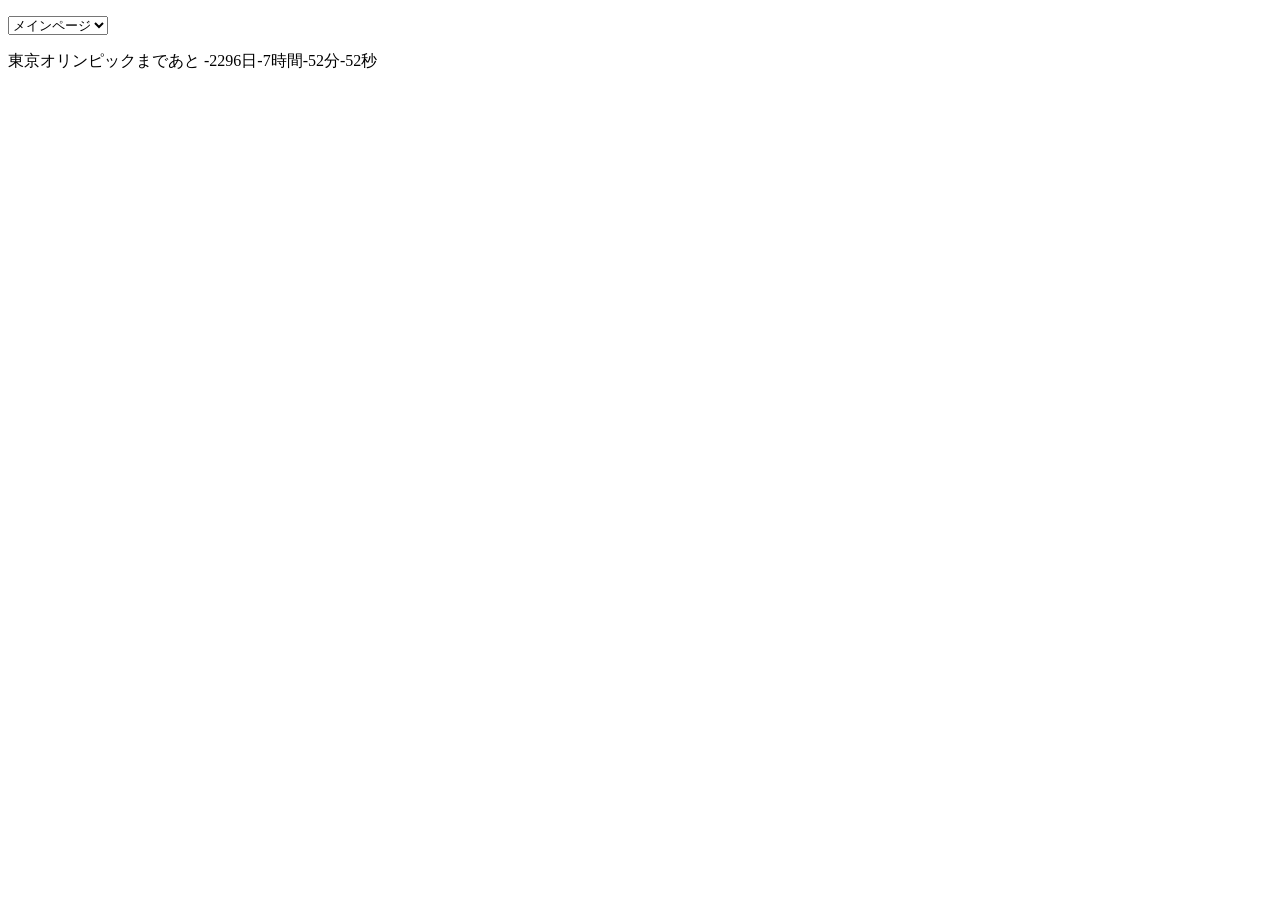
==== index.html @ 8c7d4d0f "Update index.html" ====
<!DOCTYPE html>
<html lang="ja">
  <head>
    <meta charset="UTF-8">
    <title>練習13</title>
  </head>
  <body>
    <section>
      <p id="cookie"></p>
    </section>
    <nav>
      <form id="form">
        <select name="select">
          <option value="index.html">メインページ</option>
          <option value="other.html">別のページ</option>
        </select>
      </form>
    </nav>
    <section>
      <p id="countdown"></p>
    </section>
    <script type="text/javascript" src="js/default.js"></script>
  </body>
</html>
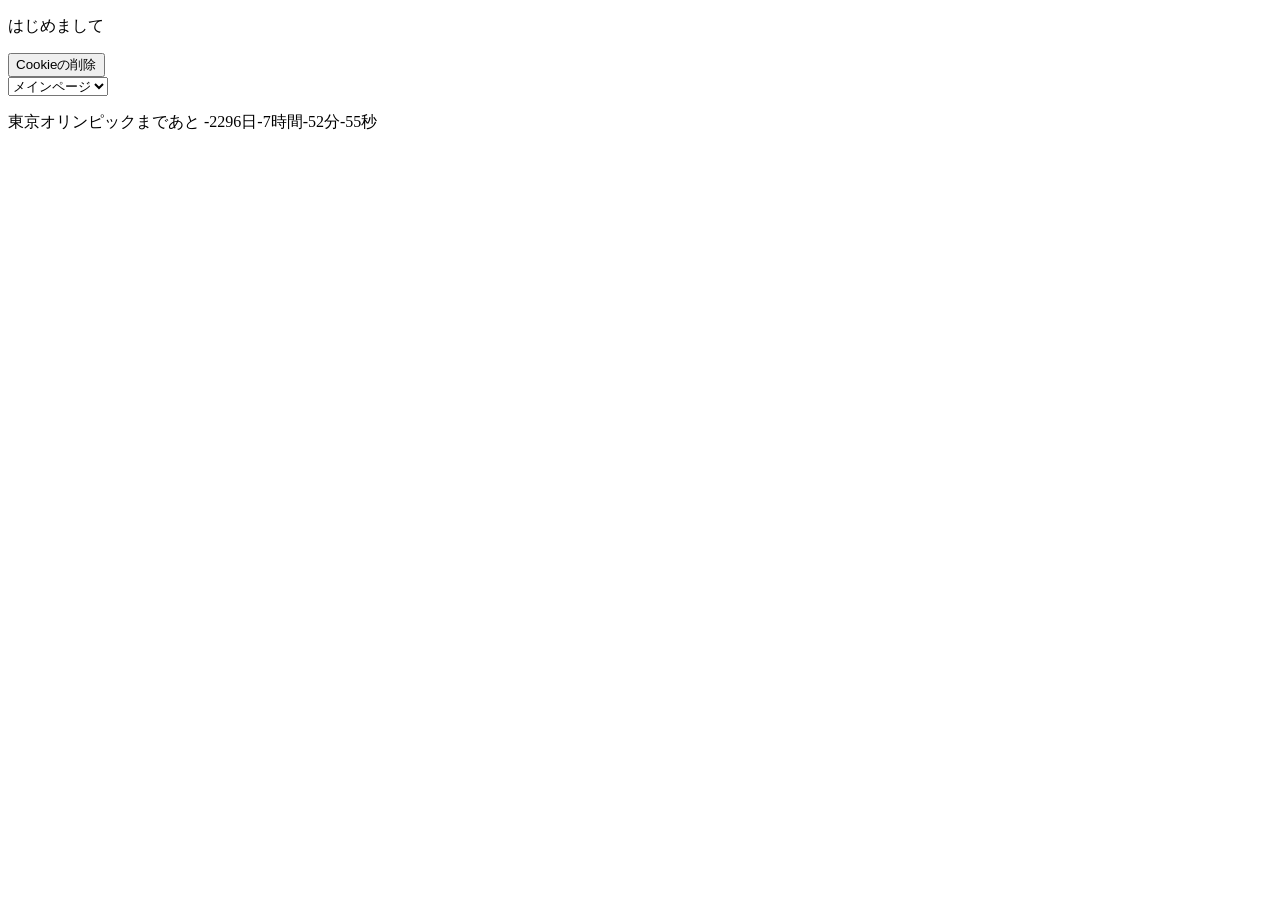
==== commit 76ff2766: "Update index.html" ====
--- a/index.html
+++ b/index.html
@@ -7,6 +7,9 @@
   <body>
     <section>
       <p id="cookie"></p>
+      <form action="#" id="remove_cookie">
+        <input type="submit" value="Cookieの削除">
+      </form>
     </section>
     <nav>
       <form id="form">
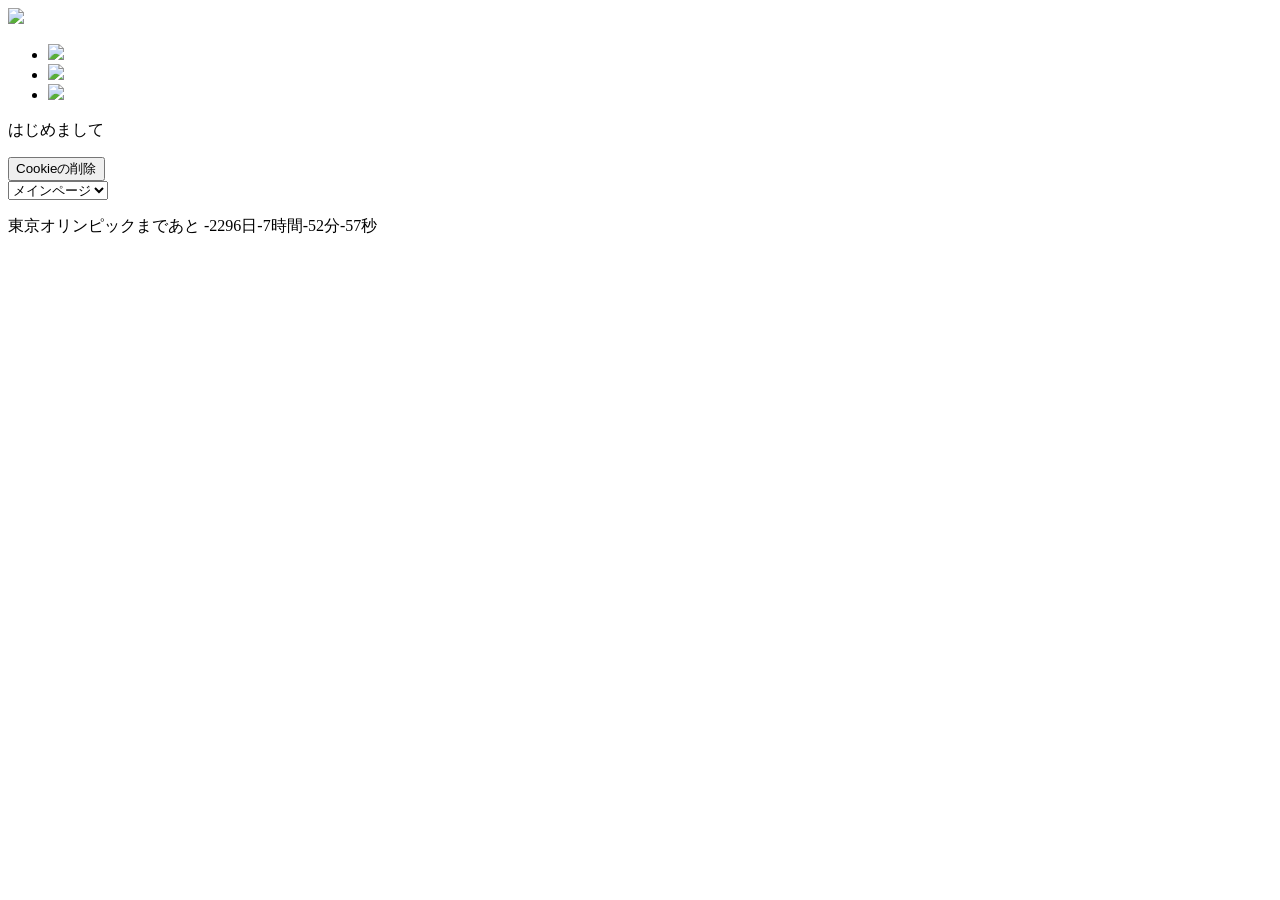
==== commit f966ca80: "Update index.html" ====
--- a/index.html
+++ b/index.html
@@ -5,6 +5,18 @@
     <title>練習13</title>
   </head>
   <body>
+    <section>
+    <div class="center">
+      <div>
+        <img src="img/flower1.png">
+      </div>
+      <ul>
+        <li><img src="img/thumb-flower1.png" class="thumb" data-image="flower1.png"></li>
+        <li><img src="img/thumb-flower2.png" class="thumb" data-image="flower2.png"></li>
+        <li><img src="img/thumb-flower3.png" class="thumb" data-image="flower3.png"></li>
+      </ul>
+    </div>
+    </section>
     <section>
       <p id="cookie"></p>
       <form action="#" id="remove_cookie">
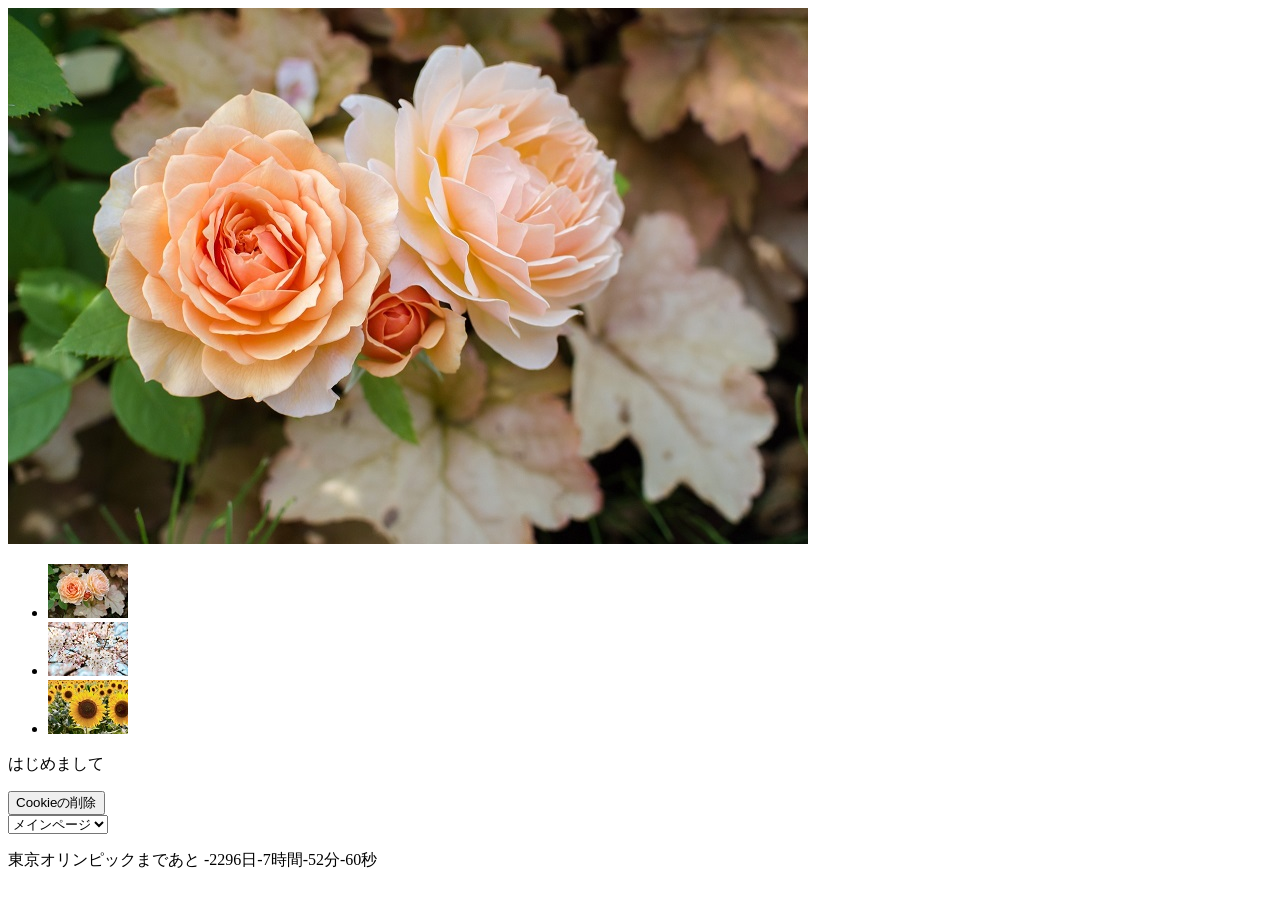
==== commit e4f60736: "Update index.html" ====
--- a/index.html
+++ b/index.html
@@ -8,12 +8,12 @@
     <section>
     <div class="center">
       <div>
-        <img src="img/flower1.png">
+        <img src="img/flower1.jpg">
       </div>
       <ul>
-        <li><img src="img/thumb-flower1.png" class="thumb" data-image="flower1.png"></li>
-        <li><img src="img/thumb-flower2.png" class="thumb" data-image="flower2.png"></li>
-        <li><img src="img/thumb-flower3.png" class="thumb" data-image="flower3.png"></li>
+        <li><img src="img/thumb-flower1.jpg" class="thumb" data-image="flower1"></li>
+        <li><img src="img/thumb-flower2.jpg" class="thumb" data-image="flower2"></li>
+        <li><img src="img/thumb-flower3.jpg" class="thumb" data-image="flower3"></li>
       </ul>
     </div>
     </section>
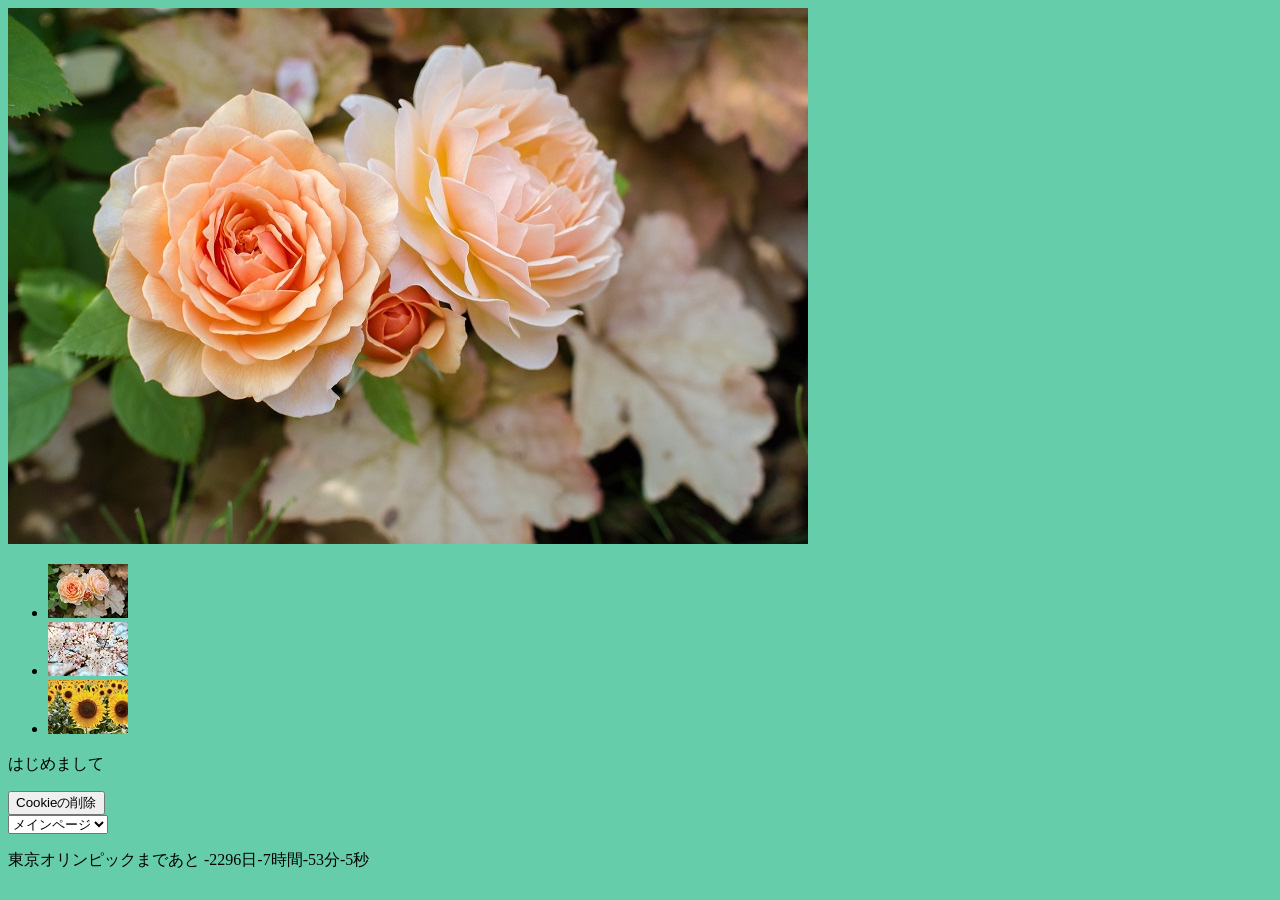
==== commit 0aff9378: "Update index.html" ====
--- a/index.html
+++ b/index.html
@@ -2,6 +2,7 @@
 <html lang="ja">
   <head>
     <meta charset="UTF-8">
+    <link rel="stylesheet" type="text/css" href="css/default.css">
     <title>練習13</title>
   </head>
   <body>
--- a/css/default.css
+++ b/css/default.css
@@ -0,0 +1,10 @@
+@charset "utf-8";
+
+body{
+  background-color: mediumaquamarine;
+}
+
+.center{
+  margin 0 auto 0 auto;
+  width: ;50%;
+}
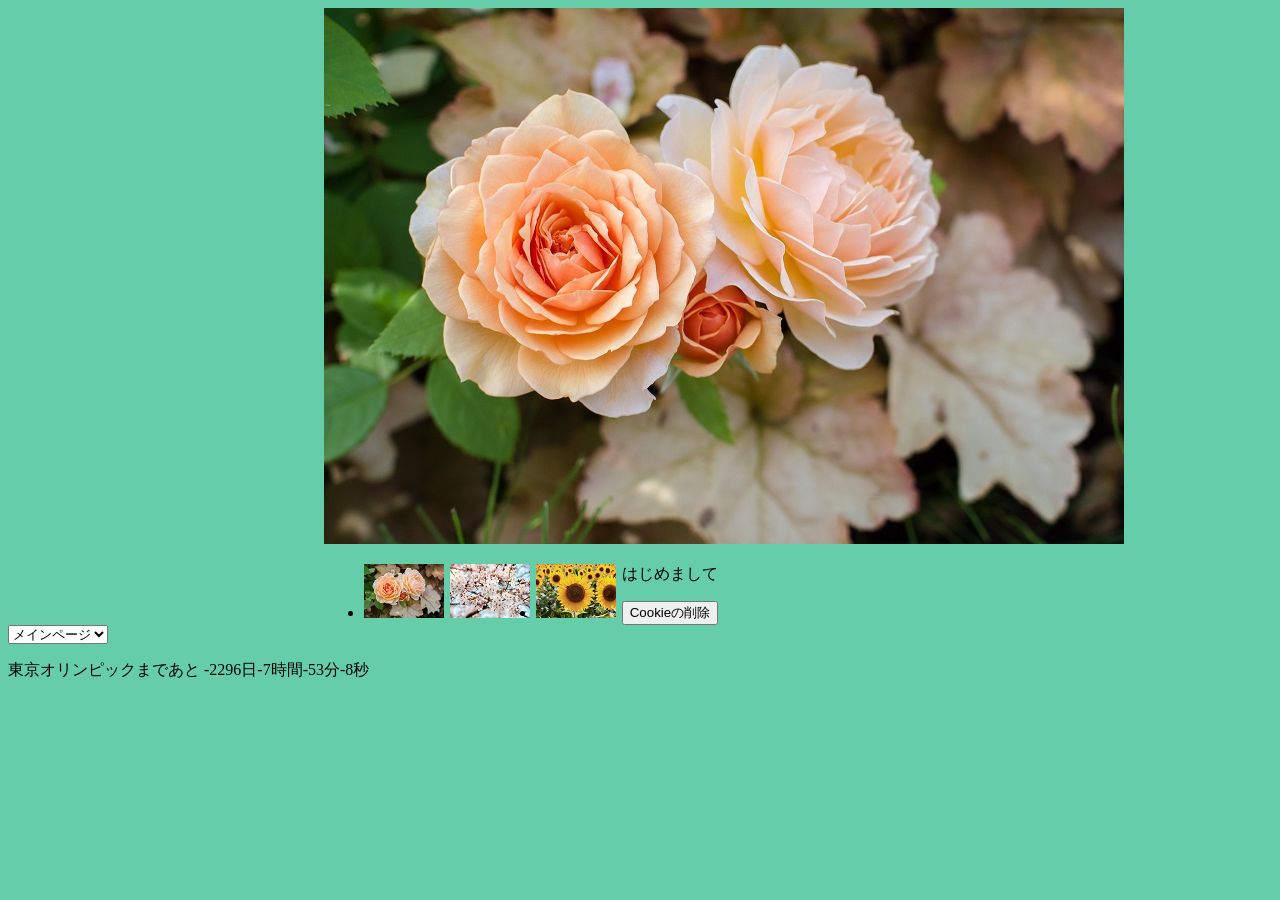
==== commit 77a957db: "Update index.html" ====
--- a/index.html
+++ b/index.html
@@ -6,7 +6,7 @@
     <title>練習13</title>
   </head>
   <body>
-    <section>
+    <section id="image">
     <div class="center">
       <div>
         <img src="img/flower1.jpg">
--- a/css/default.css
+++ b/css/default.css
@@ -5,6 +5,17 @@
 }
 
 .center{
-  margin 0 auto 0 auto;
-  width: ;50%;
+  margin: 0 auto 0 auto;
+  width: 50%;
 }
+
+li{
+  float: left;
+  margin-right: 1%;
+}
+
+ul:after{
+  display: block;
+  clear: both;
+  height: 0px;
+}
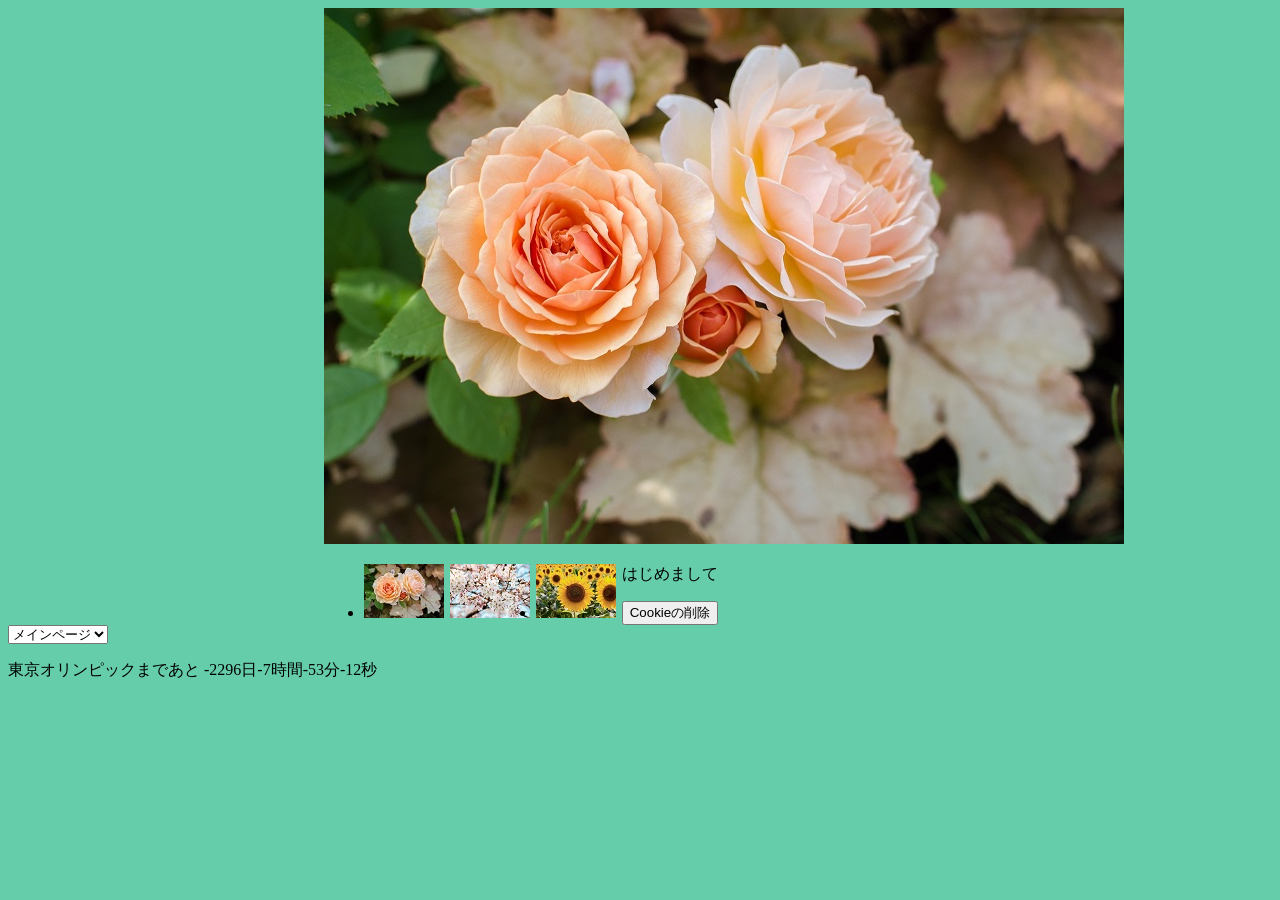
==== commit fe9340fb: "Update index.html" ====
--- a/index.html
+++ b/index.html
@@ -6,7 +6,7 @@
     <title>練習13</title>
   </head>
   <body>
-    <section id="image">
+    <section class="image">
     <div class="center">
       <div>
         <img src="img/flower1.jpg">
--- a/css/default.css
+++ b/css/default.css
@@ -14,7 +14,7 @@
   margin-right: 1%;
 }
 
-ul:after{
+#image:after{
   display: block;
   clear: both;
   height: 0px;
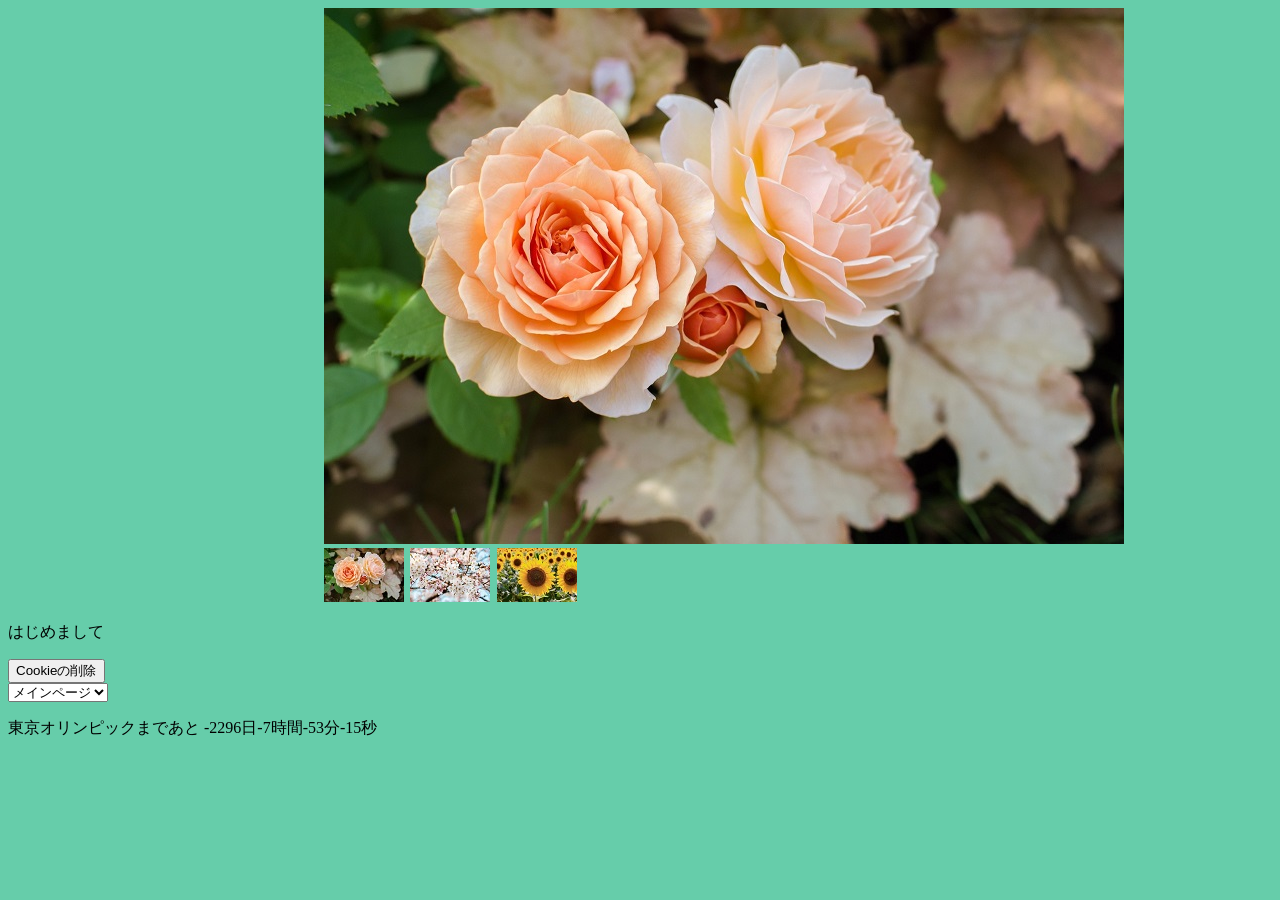
==== commit 43f41e67: "Update index.html" ====
--- a/index.html
+++ b/index.html
@@ -9,7 +9,7 @@
     <section class="image">
     <div class="center">
       <div>
-        <img src="img/flower1.jpg">
+        <img src="img/flower1.jpg" id="bigimg">
       </div>
       <ul>
         <li><img src="img/thumb-flower1.jpg" class="thumb" data-image="flower1"></li>
--- a/css/default.css
+++ b/css/default.css
@@ -9,13 +9,21 @@
   width: 50%;
 }
 
+ul{
+  list-style: none;/* ・を消す */
+  margin: 0;
+  padding: 0;
+}
+
+
 li{
   float: left;
   margin-right: 1%;
 }
 
-#image:after{
-  display: block;
+.image:after{
+  /* clear-fix */
+  content: ""; 
+  display: block; 
   clear: both;
-  height: 0px;
 }
